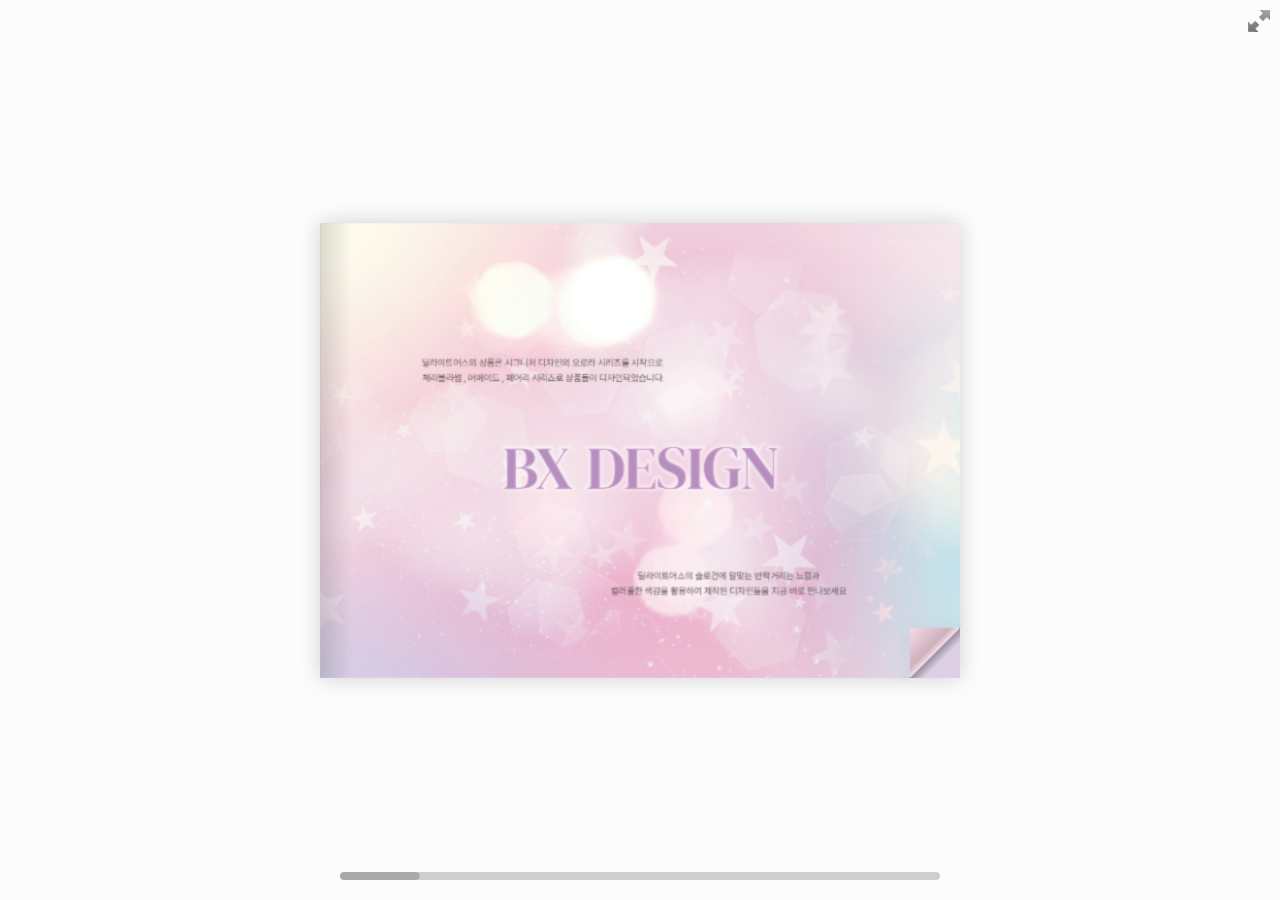
==== ebook/index.html @ dad4d7b9 "Add files via upload" ====
<!doctype html>
<html lang="en">

<head>
	<title>Delightus</title>
	<meta name="viewport" content="width = 1050, user-scalable = no" />
	<script type="text/javascript" src="js/jquery.min.1.7.js"></script>
	<script type="text/javascript" src="js/jquery-ui-1.8.20.custom.min.js"></script>
	<script type="text/javascript" src="js/modernizr.2.5.3.min.js"></script>
	<script type="text/javascript" src="js/hash.js"></script>
</head>

<body>

	<div id="canvas">

		<div class="zoom-icon zoom-icon-in"></div>

		<div class="magazine-viewport">
			<div class="container">
				<div class="magazine">
					<!-- Next button -->
					<div ignore="1" class="next-button"></div>
					<!-- Previous button -->
					<div ignore="1" class="previous-button"></div>
				</div>
			</div>
			<div class="bottom">
				<div id="slider-bar" class="turnjs-slider">
					<div id="slider"></div>
				</div>
			</div>
		</div>

		<!--조금 더 내려가서 pages: 15 부분의 숫자를 본인의 페이지 수만큼 수정합니다!-->

		<script type="text/javascript">

			function loadApp() {

				$('#canvas').fadeIn(1000);

				var flipbook = $('.magazine');

				// Check if the CSS was already loaded

				if (flipbook.width() == 0 || flipbook.height() == 0) {
					setTimeout(loadApp, 10);
					return;
				}

				// Create the flipbook

				flipbook.turn({

					// Magazine width

					width: 1830,

					// Magazine height

					height: 650.27,

					// Duration in millisecond

					duration: 1000,

					// Enables gradients

					gradients: true,

					// Auto center this flipbook

					autoCenter: true,

					// Elevation from the edge of the flipbook when turning a page

					elevation: 50,

					// The number of pages
					//본인의 페이지 수만큼 수정합니다! 수정하지 않으면 페이지 잘립니다~~~

					pages: 19,

					// Events

					when: {
						turning: function (event, page, view) {

							var book = $(this),
								currentPage = book.turn('page'),
								pages = book.turn('pages');

							// Update the current URI

							Hash.go('page/' + page).update();

							// Show and hide navigation buttons

							disableControls(page);

						},

						turned: function (event, page, view) {

							disableControls(page);

							$(this).turn('center');

							$('#slider').slider('value', getViewNumber($(this), page));

							if (page == 1) {
								$(this).turn('peel', 'br');
							}

						},

						missing: function (event, pages) {

							// Add pages that aren't in the magazine

							for (var i = 0; i < pages.length; i++)
								addPage(pages[i], $(this));

						}
					}

				});

				// Zoom.js

				$('.magazine-viewport').zoom({
					flipbook: $('.magazine'),

					max: function () {

						return largeMagazineWidth() / $('.magazine').width();

					},

					when: {
						swipeLeft: function () {

							$(this).zoom('flipbook').turn('next');

						},

						swipeRight: function () {

							$(this).zoom('flipbook').turn('previous');

						},

						resize: function (event, scale, page, pageElement) {

							if (scale == 1)
								loadSmallPage(page, pageElement);
							else
								loadLargePage(page, pageElement);

						},

						zoomIn: function () {

							$('#slider-bar').hide();
							$('.made').hide();
							$('.magazine').removeClass('animated').addClass('zoom-in');
							$('.zoom-icon').removeClass('zoom-icon-in').addClass('zoom-icon-out');

							if (!window.escTip && !$.isTouch) {
								escTip = true;

								$('<div />', { 'class': 'exit-message' }).
									html('<div>Press ESC to exit</div>').
									appendTo($('body')).
									delay(2000).
									animate({ opacity: 0 }, 500, function () {
										$(this).remove();
									});
							}
						},

						zoomOut: function () {

							$('#slider-bar').fadeIn();
							$('.exit-message').hide();
							$('.made').fadeIn();
							$('.zoom-icon').removeClass('zoom-icon-out').addClass('zoom-icon-in');

							setTimeout(function () {
								$('.magazine').addClass('animated').removeClass('zoom-in');
								resizeViewport();
							}, 0);

						}
					}
				});

				// Zoom event

				if ($.isTouch)
					$('.magazine-viewport').bind('zoom.doubleTap', zoomTo);
				else
					$('.magazine-viewport').bind('zoom.tap', zoomTo);


				// Using arrow keys to turn the page

				$(document).keydown(function (e) {

					var previous = 37, next = 39, esc = 27;

					switch (e.keyCode) {
						case previous:

							// left arrow
							$('.magazine').turn('previous');
							e.preventDefault();

							break;
						case next:

							//right arrow
							$('.magazine').turn('next');
							e.preventDefault();

							break;
						case esc:

							$('.magazine-viewport').zoom('zoomOut');
							e.preventDefault();

							break;
					}
				});

				// URIs - Format #/page/1 

				Hash.on('^page\/([0-9]*)$', {
					yep: function (path, parts) {
						var page = parts[1];

						if (page !== undefined) {
							if ($('.magazine').turn('is'))
								$('.magazine').turn('page', page);
						}

					},
					nop: function (path) {

						if ($('.magazine').turn('is'))
							$('.magazine').turn('page', 1);
					}
				});


				$(window).resize(function () {
					resizeViewport();
				}).bind('orientationchange', function () {
					resizeViewport();
				});

				// Regions

				if ($.isTouch) {
					$('.magazine').bind('touchstart', regionClick);
				} else {
					$('.magazine').click(regionClick);
				}

				// Events for the next button

				$('.next-button').bind($.mouseEvents.over, function () {

					$(this).addClass('next-button-hover');

				}).bind($.mouseEvents.out, function () {

					$(this).removeClass('next-button-hover');

				}).bind($.mouseEvents.down, function () {

					$(this).addClass('next-button-down');

				}).bind($.mouseEvents.up, function () {

					$(this).removeClass('next-button-down');

				}).click(function () {

					$('.magazine').turn('next');

				});

				// Events for the next button

				$('.previous-button').bind($.mouseEvents.over, function () {

					$(this).addClass('previous-button-hover');

				}).bind($.mouseEvents.out, function () {

					$(this).removeClass('previous-button-hover');

				}).bind($.mouseEvents.down, function () {

					$(this).addClass('previous-button-down');

				}).bind($.mouseEvents.up, function () {

					$(this).removeClass('previous-button-down');

				}).click(function () {

					$('.magazine').turn('previous');

				});


				// Slider

				$("#slider").slider({
					min: 1,
					max: numberOfViews(flipbook),

					start: function (event, ui) {

						if (!window._thumbPreview) {
							_thumbPreview = $('<div />', { 'class': 'thumbnail' }).html('<div></div>');
							setPreview(ui.value);
							_thumbPreview.appendTo($(ui.handle));
						} else
							setPreview(ui.value);

						moveBar(false);

					},

					slide: function (event, ui) {

						setPreview(ui.value);

					},

					stop: function () {

						if (window._thumbPreview)
							_thumbPreview.removeClass('show');

						$('.magazine').turn('page', Math.max(1, $(this).slider('value') * 2 - 2));

					}
				});

				resizeViewport();

				$('.magazine').addClass('animated');

			}

			// Zoom icon

			$('.zoom-icon').bind('mouseover', function () {

				if ($(this).hasClass('zoom-icon-in'))
					$(this).addClass('zoom-icon-in-hover');

				if ($(this).hasClass('zoom-icon-out'))
					$(this).addClass('zoom-icon-out-hover');

			}).bind('mouseout', function () {

				if ($(this).hasClass('zoom-icon-in'))
					$(this).removeClass('zoom-icon-in-hover');

				if ($(this).hasClass('zoom-icon-out'))
					$(this).removeClass('zoom-icon-out-hover');

			}).bind('click', function () {

				if ($(this).hasClass('zoom-icon-in'))
					$('.magazine-viewport').zoom('zoomIn');
				else if ($(this).hasClass('zoom-icon-out'))
					$('.magazine-viewport').zoom('zoomOut');

			});

			$('#canvas').hide();


			// Load the HTML4 version if there's not CSS transform

			yepnope({
				test: Modernizr.csstransforms,
				yep: ['js/turn.min.js'],
				nope: ['js/turn.html4.min.js', 'css/jquery.ui.html4.css'],
				both: ['js/zoom.min.js', 'css/jquery.ui.css', 'js/magazine.js', 'css/magazine.css'],
				complete: loadApp
			});

		</script>

</body>

</html>
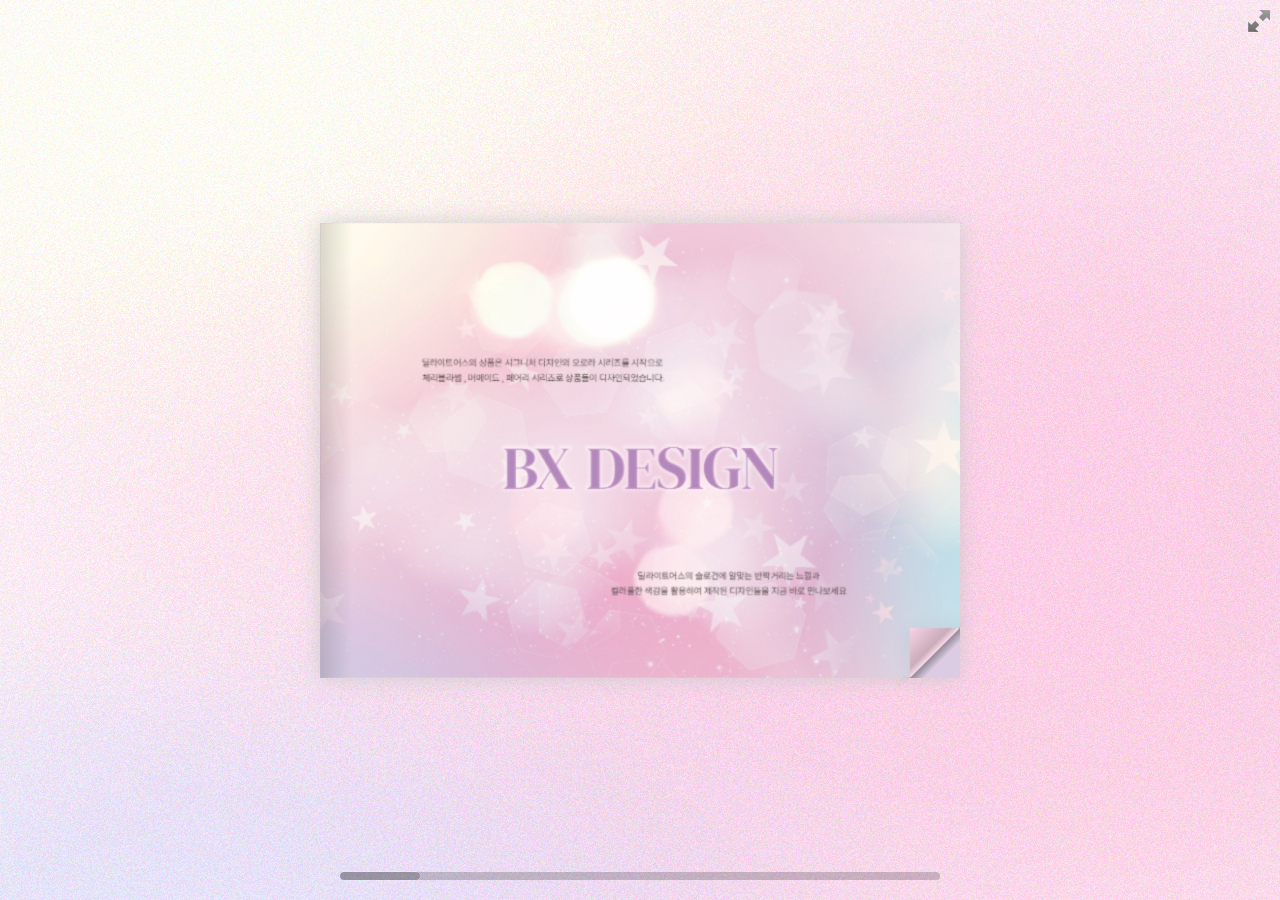
==== commit 0cbee561: "Add files via upload" ====
--- a/ebook/index.html
+++ b/ebook/index.html
@@ -2,12 +2,13 @@
 <html lang="en">
 
 <head>
-	<title>Delightus</title>
+	<title>BX Design</title>
 	<meta name="viewport" content="width = 1050, user-scalable = no" />
 	<script type="text/javascript" src="js/jquery.min.1.7.js"></script>
 	<script type="text/javascript" src="js/jquery-ui-1.8.20.custom.min.js"></script>
 	<script type="text/javascript" src="js/modernizr.2.5.3.min.js"></script>
 	<script type="text/javascript" src="js/hash.js"></script>
+	<link rel="shortcut icon" href="./favicon.ico" type="image/x-icon">
 </head>
 
 <body>
